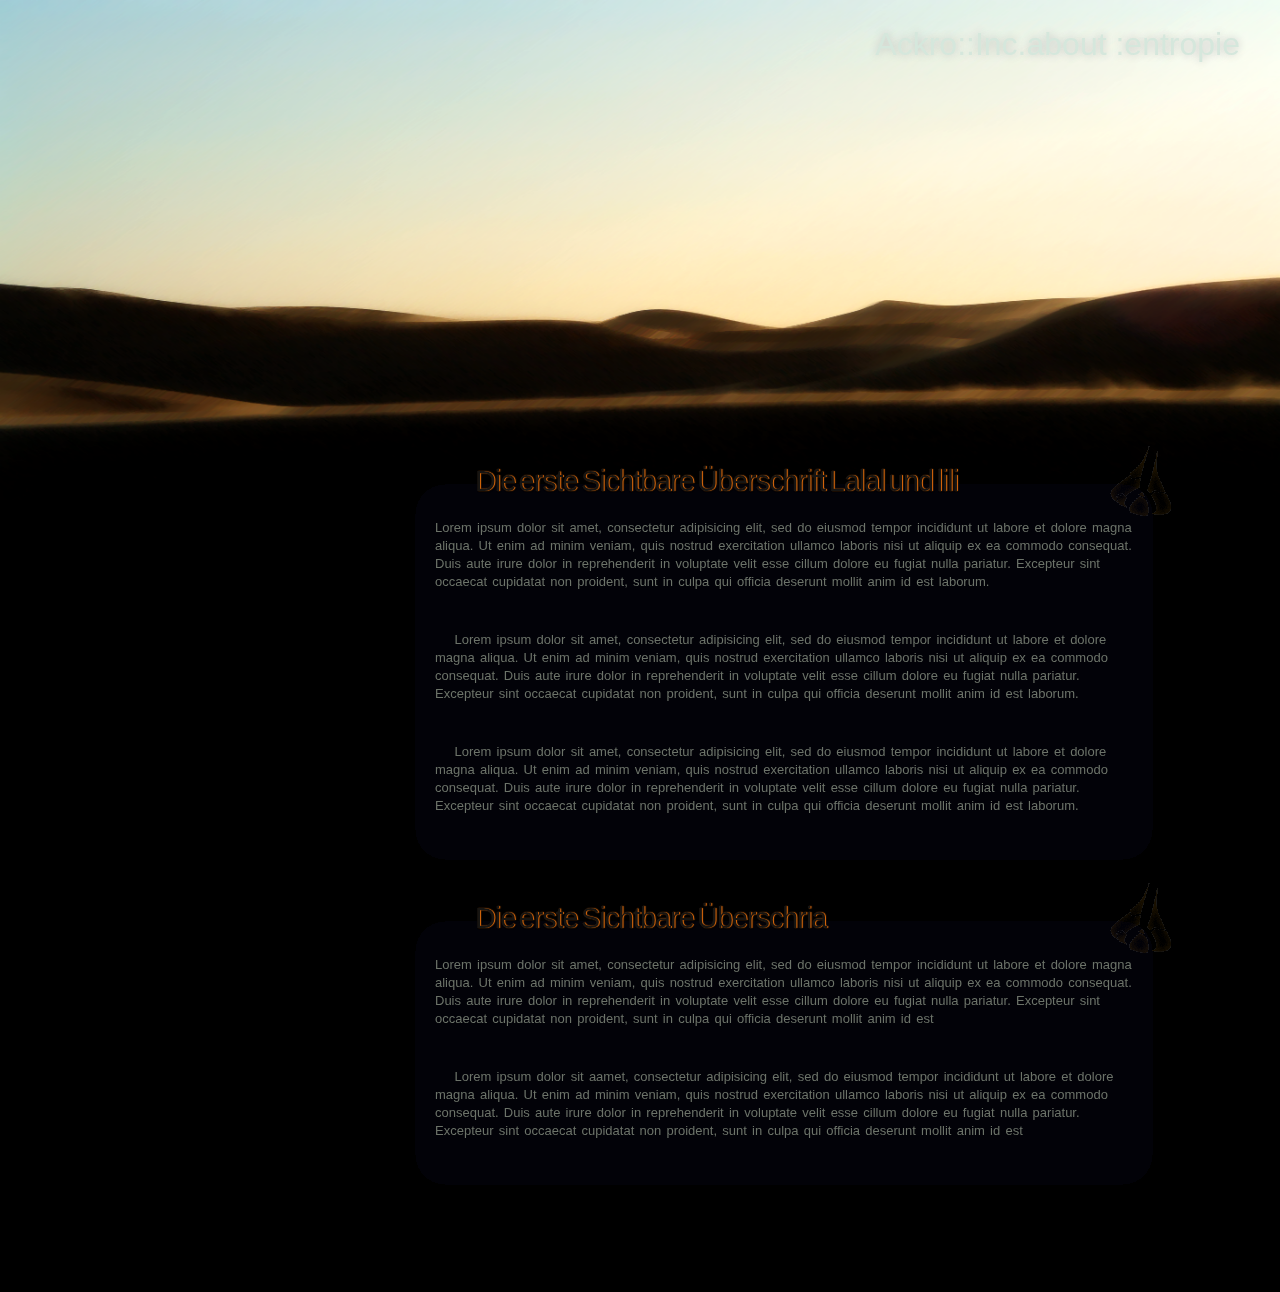
==== index.html @ f8017729 "flickr stuff and layout changes" ====
<?xml version='1.0' encoding='utf-8' ?>
<!DOCTYPE html PUBLIC "-//W3C//DTD XHTML 1.0 Strict//EN" "http://www.w3.org/TR/xhtml1/DTD/xhtml1-strict.dtd">
<html xmlns='http://www.w3.org/1999/xhtml'>
  <head>
    <link href='css/baseline.reset.css' rel='stylesheet' type='text/css'></link>
    <link href='css/baseline.base.css' rel='stylesheet' type='text/css'></link>
    <link href='css/baseline.grid.css' rel='stylesheet' type='text/css'></link>
    <link href='css/baseline.form.css' rel='stylesheet' type='text/css'></link>
    <link href='css/baseline.table.css' rel='stylesheet' type='text/css'></link>
    <link href='css/baseline.type.css' rel='stylesheet' type='text/css'></link>
    <link href='css/credits.css' rel='stylesheet' type='text/css'></link>
    <link href='screen.css' rel='stylesheet' type='text/css'></link>
    <meta content='text/html; charset=utf-8' http-equiv='Content-Type' />
    <title>Ackro::Inc.about :entropie</title>
    <script src='http://www.google.com/jsapi' type='text/javascript'></script>
    <script src='script/jquery.js' type='text/javascript'></script>
    <script src='script/jquery.gfeed.js' type='text/javascript'></script>
    <script src='script/jquery.flickr.js' type='text/javascript'></script>
    <script src='script/site.js' type='text/javascript'></script>
  </head>
  <body>
    <div id='bg_source' style='display:none'>
      Image Source: http://www.flickr.com/photos/extrujado/2436864001/
    </div>
    <div id='bg'>
      <img alt='' height='500' src='img/dustbg.png' width='100%' />
    </div>
    <div id='pagetitle'>
      Ackro::Inc.about :entropie
    </div>
    <div id='content'>
      <div id='head'></div>
      <div id='flickr'></div>
      <div id='page'>
        <div class='column width1 first'>
          <div class='column width1 first dark right lastfm-feed'></div>
          <div class='column width1 first dark right github-feed'></div>
        </div>
        <div class='column width2'>
          <div class='column width3'>
            <h1>
              Die erste Sichtbare Überschrift Lalal und lili
            </h1>
          </div>
          <div>
            <div class='column width3'>
              <div class='rounded silver nomargin'>
                <p>
                  Lorem ipsum dolor sit amet, consectetur adipisicing elit, sed do eiusmod tempor incididunt ut labore et dolore magna aliqua. Ut enim ad minim veniam, quis nostrud exercitation ullamco laboris nisi ut aliquip ex ea commodo consequat. Duis aute irure dolor in reprehenderit in voluptate velit esse cillum dolore eu fugiat nulla pariatur. Excepteur sint occaecat cupidatat non proident, sunt in culpa qui officia deserunt mollit anim id est laborum.
                </p>
                <p>
                  Lorem ipsum dolor sit amet, consectetur adipisicing elit, sed do eiusmod tempor incididunt ut labore et dolore magna aliqua. Ut enim ad minim veniam, quis nostrud exercitation ullamco laboris nisi ut aliquip ex ea commodo consequat. Duis aute irure dolor in reprehenderit in voluptate velit esse cillum dolore eu fugiat nulla pariatur. Excepteur sint occaecat cupidatat non proident, sunt in culpa qui officia deserunt mollit anim id est laborum.
                </p>
                <p>
                  Lorem ipsum dolor sit amet, consectetur adipisicing elit, sed do eiusmod tempor incididunt ut labore et dolore magna aliqua. Ut enim ad minim veniam, quis nostrud exercitation ullamco laboris nisi ut aliquip ex ea commodo consequat. Duis aute irure dolor in reprehenderit in voluptate velit esse cillum dolore eu fugiat nulla pariatur. Excepteur sint occaecat cupidatat non proident, sunt in culpa qui officia deserunt mollit anim id est laborum.
                </p>
              </div>
            </div>
          </div>
          <div class='column width1 first'></div>
          <div class='column width3'>
            <h1>
              Die erste Sichtbare Überschria
            </h1>
          </div>
          <div>
            <div class='column width3'>
              <div class='rounded silver nomargin'>
                <p>
                  Lorem ipsum dolor sit amet, consectetur adipisicing elit, sed do eiusmod tempor incididunt ut labore et dolore magna aliqua. Ut enim ad minim veniam, quis nostrud exercitation ullamco laboris nisi ut aliquip ex ea commodo consequat. Duis aute irure dolor in reprehenderit in voluptate velit esse cillum dolore eu fugiat nulla pariatur. Excepteur sint occaecat cupidatat non proident, sunt in culpa qui officia deserunt mollit anim id est
                </p>
                <p>
                  Lorem ipsum dolor sit aamet, consectetur adipisicing elit, sed do eiusmod tempor incididunt ut labore et dolore magna aliqua. Ut enim ad minim veniam, quis nostrud exercitation ullamco laboris nisi ut aliquip ex ea commodo consequat. Duis aute irure dolor in reprehenderit in voluptate velit esse cillum dolore eu fugiat nulla pariatur. Excepteur sint occaecat cupidatat non proident, sunt in culpa qui officia deserunt mollit anim id est
                </p>
              </div>
            </div>
          </div>
        </div>
      </div>
    </div>
  </body>
</html>
---- css/baseline.base.css ----
/*
Baseline - a designer framework
Copyright (C) 2009 Stephane Curzi, ProjetUrbain.com
Creative Commons Attribution-Share Alike 3.0 License
*/

/******************** Base ********************/
body											{ font-family: helvetica, arial, sans-serif; line-height: 1.5; background: white; color: black; }
h1, h2, h3, h4, h5, h6							{ line-height: 1.2; }
h4, h5, h6										{ font-weight: bold; }
b, strong, caption, th, thead, dt, legend		{ font-weight: bold; }
cite, dfn, em, i								{ font-style: italic; }
code, kbd, samp, pre, tt, var					{ font-family: mono-space, monospace; }
h1, h2, h3, h4, h5, h6							{ word-spacing: -0.125em; }
p												{ word-spacing: 0.125em; hyphenate: auto; hyphenate-lines: 3; }
p+p												{ text-indent: 1.5em; }
p+p.no-indent									{ text-indent: 0; }
pre												{ white-space: pre; }
del												{ text-decoration: line-through; }
mark											{ background: rgba(255, 255, 0, 0.4); padding: 0 .25em; }
ins												{ color: #f00; }
small, sup, sub									{ font-size: 80%; }
big												{ font-size: 125%; line-height: 80%; }
abbr, acronym									{ font-size: 85%; text-transform: uppercase; letter-spacing: .1em; }
abbr[title], acronym[title], dfn[title]			{ border-bottom: 1px dotted black; cursor: help; }
sup, sub										{ line-height: 0; }
sup												{ vertical-align: super; }
sub												{ vertical-align: sub; }
blockquote										{ padding: 1.5em; }
hr												{ border: none; background: #ddd; width: 100%; }
ul, ol											{ margin-left: 1.5em; }
ul												{ list-style: disc outside; }
ol												{ list-style: decimal outside; }
input, select, button							{ cursor: pointer; }
table											{ font: inherit; width: 100%; }

/* html 5 */
article, aside, header, hgroup,
nav, section, footer							{ float: left; display: block; }
figure											{ display: block; }

.debug											{ outline: solid gold 1px; }
.debug-background								{ background: rgba(255, 215, 0, 0.2) !important; }
---- css/baseline.grid.css ----
/*
Baseline - a designer framework
Copyright (C) 2009 Stephane Curzi, ProjetUrbain.com
Creative Commons Attribution-Share Alike 3.0 License
*/

/******************** Grid ********************/
#page				{ width: 990px; position: relative; } /* 82.5em */
#page:after			{ content: "."; display: block; height: 0; clear: both; visibility: hidden; }

/* Base column markup */
.column				{ margin-left: 18px; display: block; float: left; } /* 1.5em */
.colgroup			{ display: block; float: left; }
.first				{ margin-left: 0; clear: left; }
.gutter				{ margin-left: 18px; } /* 1.5em */
.no-gutter			{ margin-left: 0; }
.align-left			{ float: left; }
.align-right		{ float: right; text-align: right; }
header,
section,
div					{ padding-bottom: 18px; }

.leading			{ margin-bottom: 18px; } /* 1.5em */
.noleading			{ margin-bottom: 0 !important; }		

/* Base column width */
.width1				{ width: 234px; } /* 19.5em */
.width2				{ width: 486px; } /* 40.5em */
.width3				{ width: 738px; } /* 61.5em */
.width4				{ width: 990px; } /* 82.5em */
.full				{ width: 100%; }

/* Base column unit, 2 units = 1 column */
.unitx1				{ width: 108px; } /* 9em */
.unitx2				{ width: 234px; } /* 19.5em, Same as width1 */
.unitx3				{ width: 360px; } /* 30em */
.unitx4				{ width: 486px; } /* 40.5em, Same as width2 */
.unitx5				{ width: 612px; } /* 51em */
.unitx6				{ width: 738px; } /* 61.5em, Same as width3 */
.unitx7				{ width: 864px; } /* 72em */
.unitx8				{ width: 990px; } /* 82.5em, Same as width4 */

/* CSS3 columns */
.columnsx2			{ -webkit-column-count: 2; -webkit-column-gap: 18px; -moz-column-count: 2; -moz-column-gap: 18px; column-count: 2; column-gap: 18px; }
.columnsx4			{ -webkit-column-count: 4; -webkit-column-gap: 18px; -moz-column-count: 4; -moz-column-gap: 18px; column-count: 4; column-gap: 18px; }

/******************** Table ********************/
/* Columns */
.table-column th, .table-column td					{ width: 234px; }
.table-column th.width2, .table-column td.width2	{ width: 486px; }
.table-column th.width3, .table-column td.width3	{ width: 738px; }
.table-column th.width4, .table-column td.width4	{ width: 990px; }

/* Units */
.table-unit th, .table-unit td						{ width: 108px; }
.table-unit th.unitx2, .table-unit td.unitx2		{ width: 234px; }
.table-unit th.unitx3, .table-unit td.unitx3		{ width: 360px; }
.table-unit th.unitx4, .table-unit td.unitx4		{ width: 486px; }
.table-unit th.unitx5, .table-unit td.unitx5		{ width: 612px; }
.table-unit th.unitx6, .table-unit td.unitx6		{ width: 738px; }
.table-unit th.unitx7, .table-unit td.unitx7		{ width: 864px; }
.table-unit th.unitx8, .table-unit td.unitx8		{ width: 990px; }
---- css/baseline.form.css ----
/*
Baseline - a designer framework
Copyright (C) 2009 Stephane Curzi, ProjetUrbain.com
Creative Commons Attribution-Share Alike 3.0 License
*/

/******************** Form ********************/

form							{ overflow: auto; }
legend							{ padding-bottom: 18px; }
label							{ padding-top: 5px; margin: 0 0 11px 18px; float: left; display: block; }
label.first						{ margin-left: 0; }
input[type="text"],
input[type="password"],
input[type="select"],
input[type="search"]			{ border: solid 1px #ccc; height: 16px; padding: 1px 2px; display: block; }
input[type="file"]				{ border: none; }
textarea						{ border: solid 1px #ccc; height: 16px; padding: 0 2px; display: block; line-height: 18px; }
select							{ display: block; margin-top: 2px; margin-bottom: 0; }
input[type="submit"],
input[type="reset"],
input[type="button"]			{ margin-left: 12px; height: 18px; margin-bottom: 0; }

label.width1,
label.width2,
label.width3,
label.width4					{ float: left; }

label.width1 input,
label.width1 textarea			{ width: 228px; }
label.width2 input,
label.width2 textarea			{ width: 480px; }
label.width3 input,
label.width3 textarea			{ width: 732px; }
label.width4 input,
label.width4 textarea			{ width: 984px; }

label.width1 select,
label.width2 select,
label.width3 select,
label.width4 select				{ width: 100%; }

label.unitx1, label.unitx2,
label.unitx3, label.unitx4,
label.unitx5, label.unitx6,
label.unitx7, label.unitx8		{ float: left; }

label.unitx1 input,
label.unitx1 textarea			{ width: 102px; }
label.unitx2 input,
label.unitx2 textarea			{ width: 228px; }
label.unitx3 input,
label.unitx3 textarea			{ width: 354px; }
label.unitx4 input,
label.unitx4 textarea			{ width: 480px; }
label.unitx5 input,
label.unitx5 textarea			{ width: 606px; }
label.unitx6 input,
label.unitx6 textarea			{ width: 732px; }
label.unitx7 input,
label.unitx7 textarea			{ width: 858px; }
label.unitx8 input,
label.unitx8 textarea			{ width: 984px; }

label.unitx1 select,
label.unitx2 select,
label.unitx3 select,
label.unitx4 select,
label.unitx5 select,
label.unitx6 select,
label.unitx7 select,
label.unitx8 select				{ width: 100%; }

label.singleline				{ height: 32px; margin-bottom: 0; }
label.singleline input			{ width: auto; display: inline; margin-left: 12px; margin-top: 0; }

label.multilinex2 textarea		{ height: 36px; }
label.multilinex3 textarea		{ height: 54px; }
label.multilinex4 textarea		{ height: 72px; }
label.multilinex5 textarea		{ height: 90px; }
label.multilinex6 textarea		{ height: 108px; }

.width1 .radio-text				{ width: 228px; }
.width2	.radio-text				{ width: 480px; }
.width3	.radio-text				{ width: 732px; }
.width4	.radio-text				{ width: 984px; }

.radio							{ margin: 6px 0 0 1px; float: left; display: block; clear: left; }
.radio-label					{ margin: 0 0 13px 0; padding-left: 18px; float: none; display: block; clear: none; }

.checkbox						{ margin: 6px 0 0 1px; float: left; display: block; clear: left; }
.checkbox-label					{ margin: 0 0 13px 0; padding-left: 18px; float: none; display: block; clear: none; }
---- css/baseline.table.css ----
/*
Baseline - a designer framework
Copyright (C) 2009 Stephane Curzi, ProjetUrbain.com
Creative Commons Attribution-Share Alike 3.0 License
*/

/******************** Table ********************/
table								{ border-top: solid 3px #000; position: relative; top: -3px; margin-top: 18px; padding-bottom: 15px; }
th, td								{ border-top: solid 1px #000; line-height: 18px; padding: 9px 18px 8px 0; position: relative; }

th:first-child, td:first-child		{ padding-left: 0; }
th:last-child, td:last-child		{ padding-right: 0; }

tr:nth-child(even) td				{ }
tr:nth-child(odd) td				{ background: #f6f6f6; }

caption								{ top: 8px; margin-bottom: 18px; }
---- css/baseline.type.css ----
/*
Baseline - a designer framework
Copyright (C) 2009 Stephane Curzi, ProjetUrbain.com
Creative Commons Attribution-Share Alike 3.0 License
*/

/******************** Baseline grid: 13/18px ********************/
body								{ font-size: 75%; line-height: 1.5; /*12/18*/ }

h1, h2, h3, h4, h5, h6				{ position: relative; }
h1, h2								{ line-height: 36px; margin-bottom: 18px; }
h1, h2, h3, h4						{ margin-top: 18px; }
h3, h4, h5, h6						{ line-height: 18px; }
h1									{ font-size: 36px; top: 5px; }
h2									{ font-size: 28px; top: 8px; }
h3									{ font-size: 22px; top: 1px; }
h4									{ font-size: 18px; top: 2px; }
h5									{ font-size: 15px; top: 4px; }
h6									{ font-size: 13px; top: 5px; }
h1:first-child,
h2:first-child,
h3:first-child,
h4:first-child						{ margin-top: 0; }

p, pre, address						{ font-size: 13px; line-height: 18px; position: relative; top: 5px; }
abbr, code, kbd,
samp, small, var					{ line-height: 15px; }
ul, ol, dl, dialog					{ font-size: 13px; line-height: 18px; position: relative; top: 5px; margin-top: 18px; margin-bottom: 18px; }
li ul, li ol, ul ul, ol ol			{ top: 0; margin-top: 0; margin-bottom: 0; }
li h1, li h2, li h3,
li h4, li h5, li h6,
li p								{ top: 0; }
form, legend, label					{ font-size: 13px; line-height: 18px; }
legend								{ position: relative; top: 5px; }
input, textarea						{ font-size: 12px; }
table								{ font-size: 13px; }
caption								{ font-size: 13px; line-height: 18px; position: relative; }
hr									{ position: relative; height: 4px; margin: 18px 0 14px 0; }
---- css/credits.css ----
/*
Baseline - a designer framework by ProjetUrbain.com
Copyright (C) 2009 Stephane Curzi, ProjetUrbain.com
Creative Commons Attribution-Share Alike 3.0 License

If your planning on using Baseline on your website or other project,
just include this file. An email with how you used Baseline would be appreciated.


-- Reset based on:
Reset Reload by Eric Meyer
http://meyerweb.com/eric/thoughts/2007/05/01/reset-reloaded/

-- HTML5 Reset is base on:
html5doctor.com Reset Stylesheet v1-4 2009-07-27
Author: Richard Clark - http://richclarkdesign.com
http://html5doctor.com/html-5-reset-stylesheet/

-- Base style base in part on:
Tripoli is a generic CSS standard for HTML rendering. 
Copyright (C) 2007 David Hellsing
http://devkick.com/lab/tripoli/

-- Form based in part on:
The Subtraction Good Form 0.1 by Khoi Vinh
http://www.subtraction.com/pics/0508/050822/
*/
---- screen.css ----
#page {
  margin: 0 auto 36px auto; }

.child {
  margin-top: 100px; }

.silver {
  background-color: #020208;
  color: #6c7369; }

.right {
  margin-top: 0px;
  font-size: 0.7em; }
  .right p {
    padding: 10px;
    font-size: 0.7em; }

.nomargin {
  margin: 0px;
  padding: 0px; }

.rounded h1, .rounded h2 {
  padding-left: 10px;
  font-size: 1.1em;
  margin-bottom: 0px; }
.rounded > p {
  padding: 20px; }
.rounded:before {
  background: url(img/corner-top-right.png) no-repeat top right;
  margin-bottom: -20px;
  height: 30px;
  display: block;
  border: none;
  content: url(img/corner-top-left.png);
  padding: 0px;
  line-height: 0.1;
  font-size: 1px; }
.rounded:after {
  background: url(img/corner-bottom-right.png) no-repeat top right;
  margin: 0 0 -1px 0;
  height: 30px;
  display: block;
  border: none;
  content: url(img/corner-bottom-left.png);
  padding: 0px;
  line-height: 0.1;
  font-size: 1px; }

body {
  font-family: Arial, serif;
  font-size: 16px;
  background: #fff;
  background-color: #000;
  color: #767676;
  margin: 0px;
  padding: 0px; }

#bg {
  width: 100%;
  height: 100%;
  left: 0px;
  top: 0px;
  position: absolute;
  z-index: -50; }

#pagetitle {
  position: fixed;
  top: 20px;
  right: 40px;
  color: #d5e7dc;
  font-size: 2em;
  text-shadow: 0 0 8px silver; }

h1 {
  font-size: 1.8em;
  margin-bottom: 0px;
  letter-spacing: -1px;
  text-shadow: 1px 0 1px #ee720d, 1px 1px 1px #000;
  color: #171512;
  margin-bottom: -28px;
  margin-left: 60px;
  margin-top: 20px; }
  h1:after {
    height: 64px;
    width: 100px;
    display: block;
    position: absolute;
    top: -20px;
    right: -55px;
    content: url(img/banner-small.gif);
    border: 1px solid red#;
    opacity: .1;
    z-index: 50; }

.dark {
  color: #424242; }

#head {
  margin-top: 440px; }

#flickr {
  position: absolute;
  top: 0px;
  left: 0px;
  z-index: 100; }
  #flickr ul li {
    display: inline;
    padding-left: 15px; }
    #flickr ul li img {
      opacity: 0.25; }
      #flickr ul li img:hover {
        opacity: 1; }

#content {
  color: inherit; }

.gfc-control div {
  margin: 0px;
  padding: 0px; }
.gfc-control .gfc-resultsRoot .gfc-resultsHeader {
  border: none;
  display: none; }
.gfc-control .gfc-resultsRoot .gfc-result .gf-result .gf-title {
  float: left;
  padding-right: 3px; }
  .gfc-control .gfc-resultsRoot .gfc-result .gf-result .gf-title a {
    text-decoration: none;
    color: #135b1b; }
.gfc-control .gfc-resultsRoot .gfc-result .gf-result .gf-spacer {
  display: none; }
.gfc-control .gfc-resultsRoot .gfc-result .gf-result .gf-author {
  color: #0e130e; }
.gfc-control .gfc-resultsRoot .gfc-result .gf-result .gf-relativePublishedDate {
  display: none; }
.gfc-control .gfc-resultsRoot .gfc-result .gf-result .gf-snippet {
  color: #344736;
  margin-bottom: 15px; }

.lastfm-feed .gf-snippet {
  display: none; }
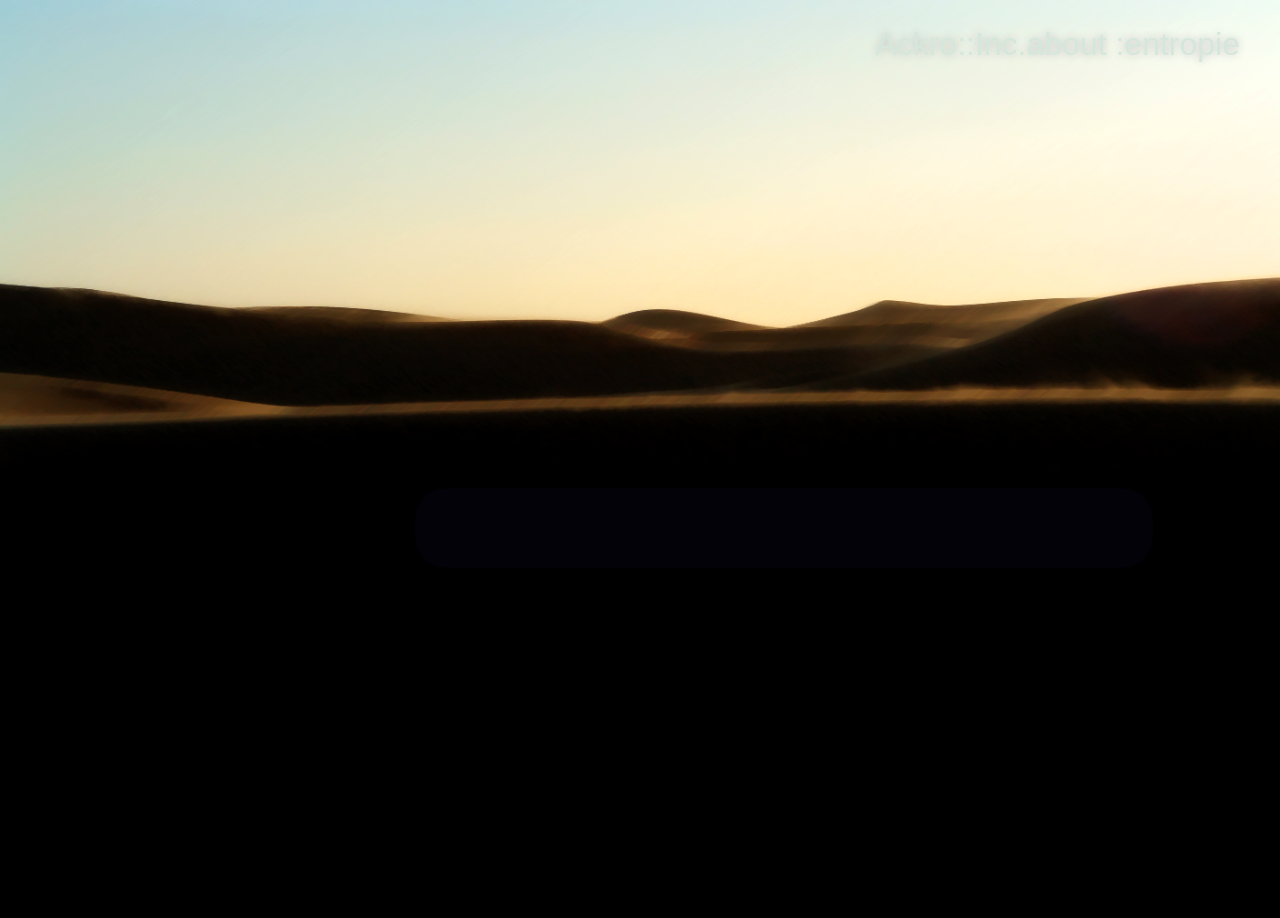
==== commit af5f3fff: "markdown-js test" ====
--- a/index.html
+++ b/index.html
@@ -11,8 +11,9 @@
     <link href='css/credits.css' rel='stylesheet' type='text/css'></link>
     <link href='screen.css' rel='stylesheet' type='text/css'></link>
     <meta content='text/html; charset=utf-8' http-equiv='Content-Type' />
-    <title>Ackro::Inc.about :entropie</title>
+    <title>Ackro</title>
     <script src='http://www.google.com/jsapi' type='text/javascript'></script>
+    <script src='script/textile.js' type='text/javascript'></script>
     <script src='script/jquery.js' type='text/javascript'></script>
     <script src='script/jquery.gfeed.js' type='text/javascript'></script>
     <script src='script/jquery.flickr.js' type='text/javascript'></script>
@@ -33,46 +34,13 @@
       <div id='flickr'></div>
       <div id='page'>
         <div class='column width1 first'>
-          <div class='column width1 first dark right lastfm-feed'></div>
-          <div class='column width1 first dark right github-feed'></div>
+          <div class='column width1 first dark right lastfm-feed' rel='last.fm'></div>
+          <div class='column width1 first dark right github-feed' rel='Recent Changes'></div>
         </div>
-        <div class='column width2'>
+        <div class='column width3'>
           <div class='column width3'>
-            <h1>
-              Die erste Sichtbare Überschrift Lalal und lili
-            </h1>
-          </div>
-          <div>
-            <div class='column width3'>
-              <div class='rounded silver nomargin'>
-                <p>
-                  Lorem ipsum dolor sit amet, consectetur adipisicing elit, sed do eiusmod tempor incididunt ut labore et dolore magna aliqua. Ut enim ad minim veniam, quis nostrud exercitation ullamco laboris nisi ut aliquip ex ea commodo consequat. Duis aute irure dolor in reprehenderit in voluptate velit esse cillum dolore eu fugiat nulla pariatur. Excepteur sint occaecat cupidatat non proident, sunt in culpa qui officia deserunt mollit anim id est laborum.
-                </p>
-                <p>
-                  Lorem ipsum dolor sit amet, consectetur adipisicing elit, sed do eiusmod tempor incididunt ut labore et dolore magna aliqua. Ut enim ad minim veniam, quis nostrud exercitation ullamco laboris nisi ut aliquip ex ea commodo consequat. Duis aute irure dolor in reprehenderit in voluptate velit esse cillum dolore eu fugiat nulla pariatur. Excepteur sint occaecat cupidatat non proident, sunt in culpa qui officia deserunt mollit anim id est laborum.
-                </p>
-                <p>
-                  Lorem ipsum dolor sit amet, consectetur adipisicing elit, sed do eiusmod tempor incididunt ut labore et dolore magna aliqua. Ut enim ad minim veniam, quis nostrud exercitation ullamco laboris nisi ut aliquip ex ea commodo consequat. Duis aute irure dolor in reprehenderit in voluptate velit esse cillum dolore eu fugiat nulla pariatur. Excepteur sint occaecat cupidatat non proident, sunt in culpa qui officia deserunt mollit anim id est laborum.
-                </p>
-              </div>
-            </div>
-          </div>
-          <div class='column width1 first'></div>
-          <div class='column width3'>
-            <h1>
-              Die erste Sichtbare Überschria
-            </h1>
-          </div>
-          <div>
-            <div class='column width3'>
-              <div class='rounded silver nomargin'>
-                <p>
-                  Lorem ipsum dolor sit amet, consectetur adipisicing elit, sed do eiusmod tempor incididunt ut labore et dolore magna aliqua. Ut enim ad minim veniam, quis nostrud exercitation ullamco laboris nisi ut aliquip ex ea commodo consequat. Duis aute irure dolor in reprehenderit in voluptate velit esse cillum dolore eu fugiat nulla pariatur. Excepteur sint occaecat cupidatat non proident, sunt in culpa qui officia deserunt mollit anim id est
-                </p>
-                <p>
-                  Lorem ipsum dolor sit aamet, consectetur adipisicing elit, sed do eiusmod tempor incididunt ut labore et dolore magna aliqua. Ut enim ad minim veniam, quis nostrud exercitation ullamco laboris nisi ut aliquip ex ea commodo consequat. Duis aute irure dolor in reprehenderit in voluptate velit esse cillum dolore eu fugiat nulla pariatur. Excepteur sint occaecat cupidatat non proident, sunt in culpa qui officia deserunt mollit anim id est
-                </p>
-              </div>
+            <div class='rounded silver nomargin'>
+              <div id='tmp'></div>
             </div>
           </div>
         </div>
--- a/screen.css
+++ b/screen.css
@@ -7,6 +7,13 @@
 .silver {
   background-color: #020208;
   color: #6c7369; }
+  .silver > div {
+    padding: 20px; }
+    .silver > div h1 {
+      margin-top: -55px;
+      margin-bottom: 30px; }
+    .silver > div p:first-child {
+      background-color: red; }
 
 .right {
   margin-top: 0px;
@@ -19,10 +26,6 @@
   margin: 0px;
   padding: 0px; }
 
-.rounded h1, .rounded h2 {
-  padding-left: 10px;
-  font-size: 1.1em;
-  margin-bottom: 0px; }
 .rounded > p {
   padding: 20px; }
 .rounded:before {
@@ -96,7 +99,7 @@
   color: #424242; }
 
 #head {
-  margin-top: 440px; }
+  margin-top: 470px; }
 
 #flickr {
   position: absolute;
@@ -119,7 +122,7 @@
   padding: 0px; }
 .gfc-control .gfc-resultsRoot .gfc-resultsHeader {
   border: none;
-  display: none; }
+  font-size: 2em; }
 .gfc-control .gfc-resultsRoot .gfc-result .gf-result .gf-title {
   float: left;
   padding-right: 3px; }
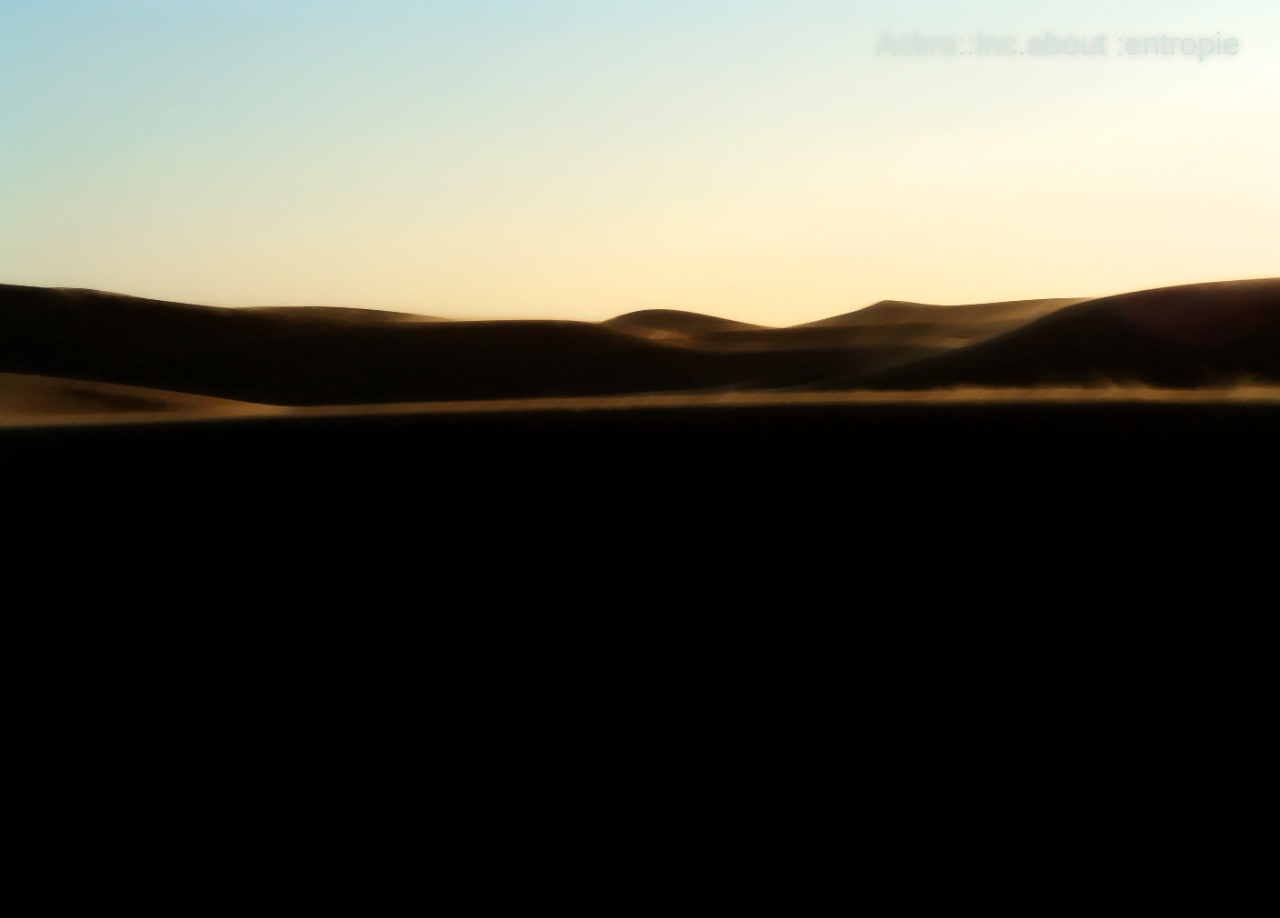
==== commit 01c8ece6: "dynamic loading from index.json" ====
--- a/index.html
+++ b/index.html
@@ -35,14 +35,10 @@
       <div id='page'>
         <div class='column width1 first'>
           <div class='column width1 first dark right lastfm-feed' rel='last.fm'></div>
-          <div class='column width1 first dark right github-feed' rel='Recent Changes'></div>
+          <div class='column width1 first dark right github-feed' rel='Recent Changes.'></div>
         </div>
         <div class='column width3'>
-          <div class='column width3'>
-            <div class='rounded silver nomargin'>
-              <div id='tmp'></div>
-            </div>
-          </div>
+          <div id='post_content'></div>
         </div>
       </div>
     </div>
--- a/screen.css
+++ b/screen.css
@@ -21,6 +21,11 @@
   .right p {
     padding: 10px;
     font-size: 0.7em; }
+
+#post_content > div:first-child {
+  margin-top: 0px; }
+#post_content > div {
+  margin-top: 50px; }
 
 .nomargin {
   margin: 0px;
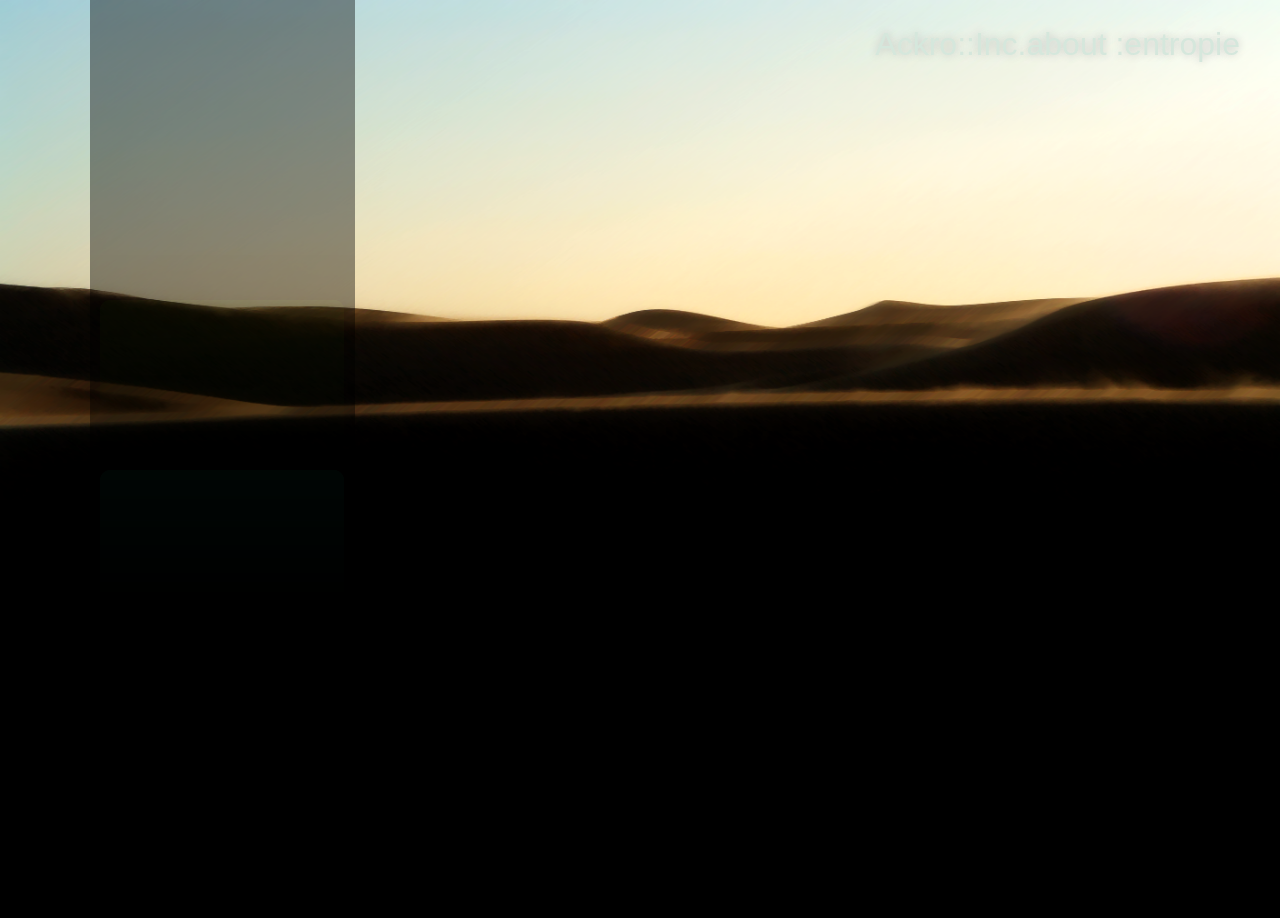
==== commit a6163a74: "layout; #rline introduced" ====
--- a/index.html
+++ b/index.html
@@ -32,11 +32,19 @@
     <div id='content'>
       <div id='head'></div>
       <div id='flickr'></div>
+      <div id='rline'>
+        <div class='column width1 first dark right lastfm-feed'>
+          <a rel='last.fm'></a>
+        </div>
+        <div class='column width1 first dark right twitter-feed'>
+          <a rel='Twitter'></a>
+        </div>
+        <div class='column width1 first dark right github-feed'>
+          <a rel='Recent Changes'></a>
+        </div>
+      </div>
       <div id='page'>
-        <div class='column width1 first'>
-          <div class='column width1 first dark right lastfm-feed' rel='last.fm'></div>
-          <div class='column width1 first dark right github-feed' rel='Recent Changes.'></div>
-        </div>
+        <div class='column width1 first'></div>
         <div class='column width3'>
           <div id='post_content'></div>
         </div>
--- a/screen.css
+++ b/screen.css
@@ -77,7 +77,8 @@
   right: 40px;
   color: #d5e7dc;
   font-size: 2em;
-  text-shadow: 0 0 8px silver; }
+  text-shadow: 0 0 8px silver;
+  z-index: 200; }
 
 h1 {
   font-size: 1.8em;
@@ -106,10 +107,22 @@
 #head {
   margin-top: 470px; }
 
+#rline {
+  z-index: 100;
+  background-color: #000;
+  position: absolute;
+  top: 0px;
+  width: 250px;
+  padding: 10px;
+  padding-right: 5px;
+  padding-top: 300px;
+  left: 90px;
+  opacity: 0.4; }
+
 #flickr {
   position: absolute;
-  top: 0px;
-  left: 0px;
+  top: 50px;
+  left: 350px;
   z-index: 100; }
   #flickr ul li {
     display: inline;
@@ -129,7 +142,6 @@
   border: none;
   font-size: 2em; }
 .gfc-control .gfc-resultsRoot .gfc-result .gf-result .gf-title {
-  float: left;
   padding-right: 3px; }
   .gfc-control .gfc-resultsRoot .gfc-result .gf-result .gf-title a {
     text-decoration: none;
@@ -144,5 +156,25 @@
   color: #344736;
   margin-bottom: 15px; }
 
-.lastfm-feed .gf-snippet {
-  display: none; }
+.lastfm-feed {
+  background: url(img/last-fm-bg.png) no-repeat top right;
+  height: 160px;
+  padding: 5px; }
+  .lastfm-feed .gf-snippet {
+    display: none; }
+  .lastfm-feed a, .lastfm-feed a:link, .lastfm-feed a:visted {
+    text-decoration: none;
+    color: red; }
+
+.twitter-feed {
+  background: url(img/twitter-bg.png) no-repeat top right;
+  width: 244px;
+  height: 160px; }
+  .twitter-feed .gf-snippet {
+    display: none; }
+  .twitter-feed .gf-title {
+    color: green;
+    padding: 3px; }
+
+.github-feed .gf-snippet {
+  white-space: pre; }
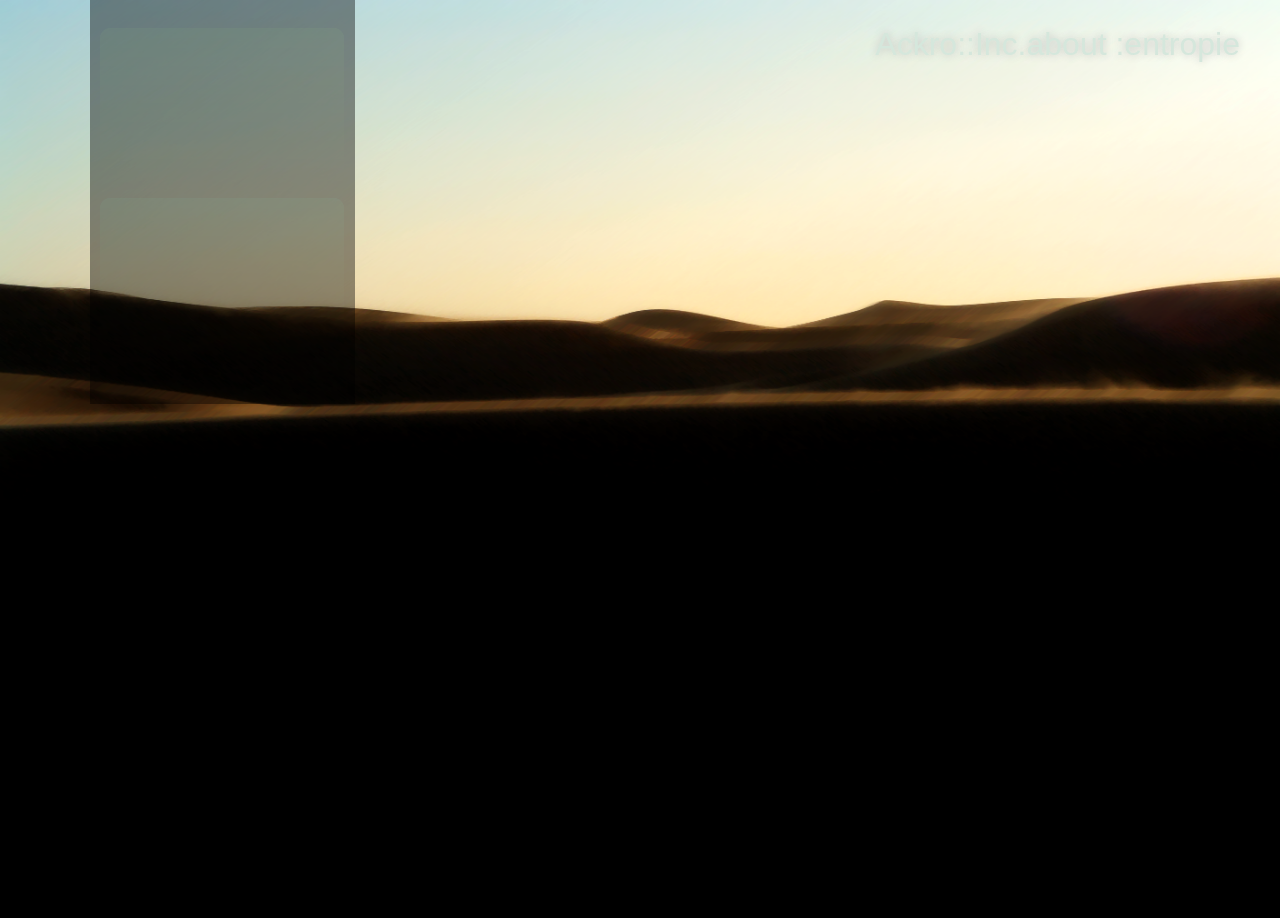
==== commit d173fce1: "layout" ====
--- a/index.html
+++ b/index.html
@@ -31,8 +31,8 @@
     </div>
     <div id='content'>
       <div id='head'></div>
-      <div id='flickr'></div>
       <div id='rline'>
+        <div id='flickr'></div>
         <div class='column width1 first dark right lastfm-feed'>
           <a rel='last.fm'></a>
         </div>
--- a/screen.css
+++ b/screen.css
@@ -115,18 +115,17 @@
   width: 250px;
   padding: 10px;
   padding-right: 5px;
-  padding-top: 300px;
   left: 90px;
   opacity: 0.4; }
+  #rline:hover {
+    opacity: .8; }
 
 #flickr {
-  position: absolute;
-  top: 50px;
-  left: 350px;
   z-index: 100; }
   #flickr ul li {
     display: inline;
-    padding-left: 15px; }
+    padding-left: 5px;
+    padding-right: 20px; }
     #flickr ul li img {
       opacity: 0.25; }
       #flickr ul li img:hover {
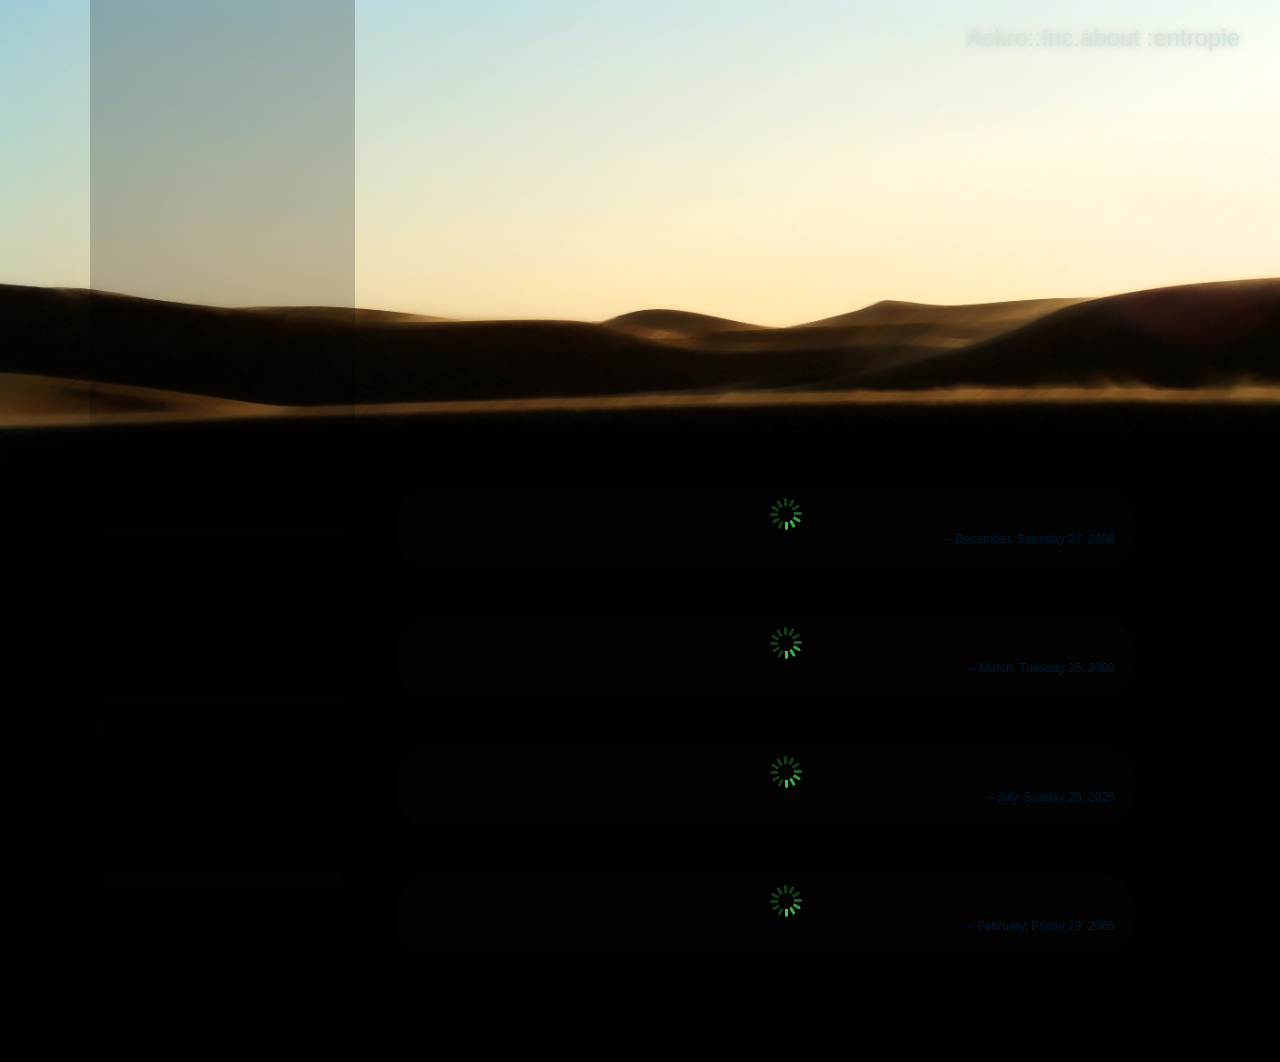
==== commit c477e85a: "layout and js" ====
--- a/index.html
+++ b/index.html
@@ -17,6 +17,7 @@
     <script src='script/jquery.js' type='text/javascript'></script>
     <script src='script/jquery.gfeed.js' type='text/javascript'></script>
     <script src='script/jquery.flickr.js' type='text/javascript'></script>
+    <script src='script/date.js' type='text/javascript'></script>
     <script src='script/site.js' type='text/javascript'></script>
   </head>
   <body>
@@ -33,6 +34,9 @@
       <div id='head'></div>
       <div id='rline'>
         <div id='flickr'></div>
+        <div class='column width1 first dark right topics'>
+          <ul></ul>
+        </div>
         <div class='column width1 first dark right lastfm-feed'>
           <a rel='last.fm'></a>
         </div>
--- a/screen.css
+++ b/screen.css
@@ -1,19 +1,37 @@
+a {
+  color: #339900;
+  text-decoration: none; }
+  a:link, a:visited {
+    color: #339900; }
+    a:link:hover, a:visited:hover {
+      border-bottom: 1px solid #339900; }
+
+.spinner {
+  height: 100px;
+  width: 100%;
+  background-color: red;
+  background: url(img/spinner.gif) no-repeat top center;
+  position: absolute; }
+
 #page {
   margin: 0 auto 36px auto; }
 
 .child {
-  margin-top: 100px; }
+  margin-top: 150px;
+  position: relative; }
 
 .silver {
-  background-color: #020208;
+  background-color: #020302;
   color: #6c7369; }
   .silver > div {
     padding: 20px; }
     .silver > div h1 {
       margin-top: -55px;
       margin-bottom: 30px; }
-    .silver > div p:first-child {
-      background-color: red; }
+  .silver h2, .silver h3, .silver h4, .silver h5, .silver h6 {
+    color: #333300; }
+  .silver .unloaded {
+    background-color: red; }
 
 .right {
   margin-top: 0px;
@@ -26,6 +44,26 @@
   margin-top: 0px; }
 #post_content > div {
   margin-top: 50px; }
+#post_content p {
+  margin-bottom: 15px;
+  font-size: 1.3em; }
+#post_content strong {
+  font-weight: bold;
+  color: #333333;
+  letter-spacing: 2px; }
+#post_content .author {
+  text-align: right; }
+#post_content blockquote {
+  color: grey;
+  background-color: inherhit !important; }
+#post_content .date {
+  color: red;
+  position: absolute;
+  bottom: 0px;
+  right: 0px;
+  color: #001A33; }
+  #post_content .date:before {
+    content: "-- "; }
 
 .nomargin {
   margin: 0px;
@@ -55,8 +93,7 @@
   font-size: 1px; }
 
 body {
-  font-family: Arial, serif;
-  font-size: 16px;
+  font-family: helvetica;
   background: #fff;
   background-color: #000;
   color: #767676;
@@ -83,11 +120,11 @@
 h1 {
   font-size: 1.8em;
   margin-bottom: 0px;
-  letter-spacing: -1px;
-  text-shadow: 1px 0 1px #ee720d, 1px 1px 1px #000;
-  color: #171512;
+  letter-spacing: 2px;
+  text-shadow: 1px 0 1px grey, 1px 1px 1px #000;
+  color: #121511;
   margin-bottom: -28px;
-  margin-left: 60px;
+  padding-left: 60px;
   margin-top: 20px; }
   h1:after {
     height: 64px;
@@ -97,9 +134,8 @@
     top: -20px;
     right: -55px;
     content: url(img/banner-small.gif);
-    border: 1px solid red#;
     opacity: .1;
-    z-index: 50; }
+    z-index: 150; }
 
 .dark {
   color: #424242; }
@@ -116,17 +152,20 @@
   padding: 10px;
   padding-right: 5px;
   left: 90px;
-  opacity: 0.4; }
+  opacity: 0.2; }
   #rline:hover {
     opacity: .8; }
 
 #flickr {
-  z-index: 100; }
+  z-index: 100;
+  margin-bottom: 60px;
+  min-height: 400px; }
   #flickr ul li {
     display: inline;
     padding-left: 5px;
     padding-right: 20px; }
     #flickr ul li img {
+      border: 6px solid transparent;
       opacity: 0.25; }
       #flickr ul li img:hover {
         opacity: 1; }
@@ -164,16 +203,37 @@
   .lastfm-feed a, .lastfm-feed a:link, .lastfm-feed a:visted {
     text-decoration: none;
     color: red; }
+  .lastfm-feed .gfc-title {
+    color: #203f0b !important; }
 
 .twitter-feed {
   background: url(img/twitter-bg.png) no-repeat top right;
   width: 244px;
   height: 160px; }
+  .twitter-feed .gfc-title {
+    color: #541d52 !important; }
+  .twitter-feed a {
+    color: #80537e !important; }
+  .twitter-feed .gfc-control {
+    padding: 5px; }
   .twitter-feed .gf-snippet {
     display: none; }
   .twitter-feed .gf-title {
     color: green;
     padding: 3px; }
 
-.github-feed .gf-snippet {
-  white-space: pre; }
+.github-feed {
+  background: url(img/github-bg.png) no-repeat top right;
+  width: 244px;
+  height: 160px; }
+  .github-feed .gfc-title {
+    color: #281a06 !important; }
+  .github-feed .gfc-control {
+    padding: 5px; }
+  .github-feed a {
+    color: #3d1603 !important; }
+  .github-feed .gf-snippet {
+    white-space: pre;
+    color: grey; }
+  .github-feed .gf-author {
+    color: #8f602a !important; }
